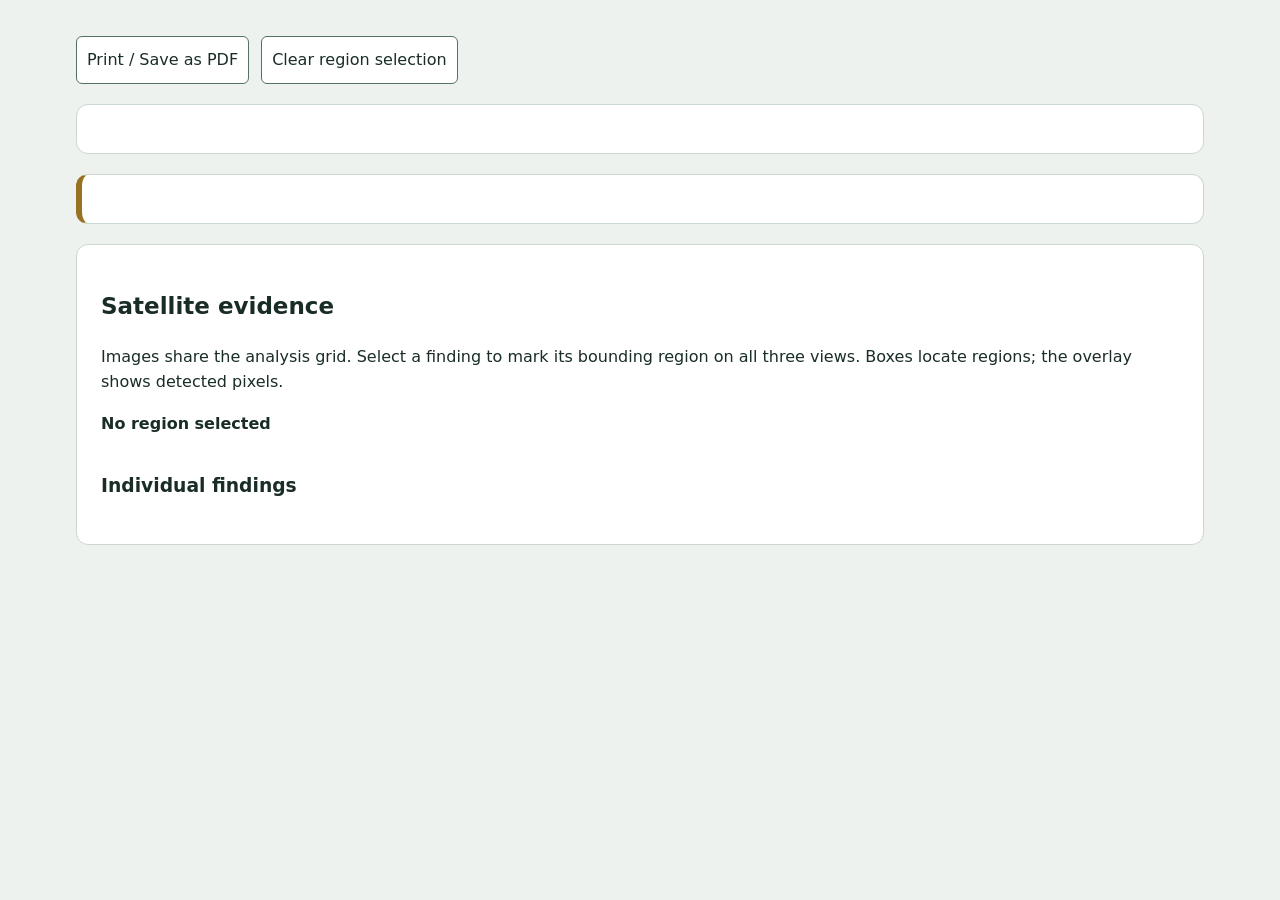
==== app/verification/evidence_report.html @ ceb7a7b0 "Add portable interactive evidence reports" ====
﻿<!doctype html>
<html lang="en"><head><meta charset="utf-8"><meta name="viewport" content="width=device-width,initial-scale=1"><title>Evidence report · The Earth Has Receipts</title>
<style>
*{box-sizing:border-box}body{font:16px/1.6 system-ui,sans-serif;background:#eef2ef;color:#192d26;margin:0}main{max-width:1200px;margin:auto;padding:36px}h1{font-size:38px;line-height:1.15}h2{font-size:23px}section,header{background:white;border:1px solid #cbd7cf;border-radius:12px;padding:24px;margin-bottom:20px}small,.muted{color:#52655b}button{font:inherit;cursor:pointer;border:1px solid #537262;border-radius:6px;background:white;color:#192d26;padding:10px}button[aria-pressed=true]{background:#153e2c;color:white}.images{display:grid;grid-template-columns:repeat(3,minmax(0,1fr));gap:16px}figure{margin:0;min-width:0}.frame{position:relative}.frame img{display:block;width:100%;height:auto}.highlight{position:absolute;border:3px solid #00ffff;box-shadow:0 0 0 2px #10271f;pointer-events:none}figcaption{overflow-wrap:anywhere;font-size:13px}.findings{display:flex;flex-wrap:wrap;gap:8px}.verdict{border-left:6px solid #987222}.supported{border-color:#27845c}.contradicted{border-color:#c34b35}table{border-collapse:collapse;width:100%;font-size:14px}td,th{text-align:left;vertical-align:top;padding:8px;border-bottom:1px solid #dce3dd;overflow-wrap:anywhere}td:first-child{width:38%}pre{white-space:pre-wrap;overflow-wrap:anywhere}.actions{display:flex;gap:12px;margin-bottom:20px}#selection{font-weight:600}a{color:#175c43}@media(max-width:800px){main{padding:16px}.images{grid-template-columns:1fr}h1{font-size:28px}}@media print{body{background:white}main{padding:0}.actions{display:none}section,header{break-inside:avoid;padding:14px}.images{grid-template-columns:repeat(3,minmax(0,1fr))}button{color:black!important;background:white!important}h1{font-size:28px}}
</style></head><body><main><div class="actions"><button id="print">Print / Save as PDF</button><button id="reset">Clear region selection</button></div><header id="header"></header><section id="answer" class="verdict"></section><section><h2>Satellite evidence</h2><p>Images share the analysis grid. Select a finding to mark its bounding region on all three views. Boxes locate regions; the overlay shows detected pixels.</p><p id="selection" role="status" aria-live="polite">No region selected</p><div id="images" class="images"></div><p id="legend"></p><h3>Individual findings</h3><div id="findings" class="findings"></div><div id="detail"></div></section><div id="sections"></div></main>
<script id="report-data" type="application/json">__REPORT_DATA__</script>
<script>
'use strict';
const d=JSON.parse(document.getElementById('report-data').textContent);
const $=id=>document.getElementById(id);
function node(tag,text,parent){const n=document.createElement(tag);if(text!==undefined)n.textContent=text;if(parent)parent.append(n);return n;}
function section(title){const s=node('section',undefined,$('sections'));node('h2',title,s);return s;}
function list(items,parent){if(!items?.length){node('p','None recorded.',parent);return;}const ul=node('ul',undefined,parent);items.forEach(x=>node('li',typeof x==='string'?x:JSON.stringify(x),ul));}
function table(obj,parent,prefix=''){const t=node('table',undefined,parent);const body=node('tbody',undefined,t);function rows(o,p){Object.entries(o||{}).forEach(([k,v])=>{if(v&&typeof v==='object'&&!Array.isArray(v)){rows(v,p+k+'.');return;}const tr=node('tr',undefined,body);node('th',p+k,tr).scope='row';node('td',typeof v==='object'?JSON.stringify(v):String(v??'Not recorded'),tr);});}rows(obj,prefix);}
node('small','THE EARTH HAS RECEIPTS · EVIDENCE REPORT',$('header'));node('h1',d.claim,$('header'));
node('p',`${d.investigation_id} · Status: ${d.status} · Report state: ${d.updated_at||'not recorded'}`,$('header'));
if(d.location)node('p',`${d.location.name||'Investigation area'} · ${d.location.latitude}, ${d.location.longitude} · ${d.location.width_km} km width`,$('header'));
if(d.from_cache)node('p','Replayed from cache. Acquisition timestamps below describe the evidence dates.',$('header'));
const v=d.verdict||{};node('h2',`Verdict: ${v.status||'Pending'} · ${v.confidence||'Unassessed'} confidence`,$('answer'));$('answer').classList.add(v.status||'pending');node('p',v.summary||'No final answer is available for this investigation.',$('answer'));if(d.status!=='completed')node('p','This report is incomplete; the investigation has not completed.',$('answer'));
const boxes=[];
(d.images||[]).forEach(im=>{const f=node('figure',undefined,$('images'));node('h3',im.role,f);const frame=node('div',undefined,f);frame.className='frame';if(im.data){const image=node('img',undefined,frame);image.src=im.data;image.alt=im.role+' satellite evidence';const box=node('div',undefined,frame);box.className='highlight';box.hidden=true;boxes.push(box);}else node('p','Image unavailable.',frame);node('figcaption',[im.scene_id,im.acquired_at||im.date].filter(Boolean).join(' · ')||'Derived from the selected scene pair',f);});
const m=d.measurements||{},grid=d.methodology?.grid||{};
$('legend').textContent=Object.entries(m.overlay_legend||{}).map(([k,v])=>k+': '+v).join(' · ');
const buttons=[];function select(r,button){buttons.forEach(b=>b.setAttribute('aria-pressed',String(b===button)));const bounds=r?.bbox_px;const valid=bounds?.length===4&&bounds.every(Number.isFinite)&&grid.width>0&&grid.height>0;boxes.forEach(b=>{b.hidden=!valid;if(valid){const[x,y,w,h]=bounds;b.style.left=100*x/grid.width+'%';b.style.top=100*y/grid.height+'%';b.style.width=100*w/grid.width+'%';b.style.height=100*h/grid.height+'%';}});$('selection').textContent=r?`Finding ${r.id}: ${r.area_ha} ha. ${valid?'Cyan boxes show its bounds.':'Region geometry unavailable.'}`:'No region selected';$('detail').replaceChildren();if(r)table(r,$('detail'));}
(m.regions||[]).forEach(r=>{const b=node('button',`Region ${r.id} · ${r.area_ha} ha`,$('findings'));b.type='button';b.setAttribute('aria-pressed','false');b.onclick=()=>select(r,b);buttons.push(b);});if(!buttons.length)node('p','No qualifying change regions reported. This does not prove that no change occurred.',$('findings'));
$('reset').onclick=()=>select(null,null);$('print').onclick=()=>window.print();
for(const[key,title]of [['observed','Observed'],['inferred','Inferred'],['not_established','Not established'],['rationale','Verdict rationale']])list(v[key],section(title));
if(d.headline) table(d.headline,section('Key result'));
table(Object.fromEntries(Object.entries(m).filter(([k])=>k!=='regions')),section('Metrics'));
table(d.methodology,section('Methodology'));
const sources=section('Sources and acquisition timestamps');if(!d.sources?.length)node('p','No source records available.',sources);
(d.sources||[]).forEach(s=>{table(s,sources);if(/^https?:\/\//i.test(s.url||'')){const a=node('a','Open source record',sources);a.href=s.url;a.rel='noopener noreferrer';a.target='_blank';}});
list([...new Set([...(d.limitations||[]),...(v.limitations||[])])],section('Limitations'));
</script></body></html>
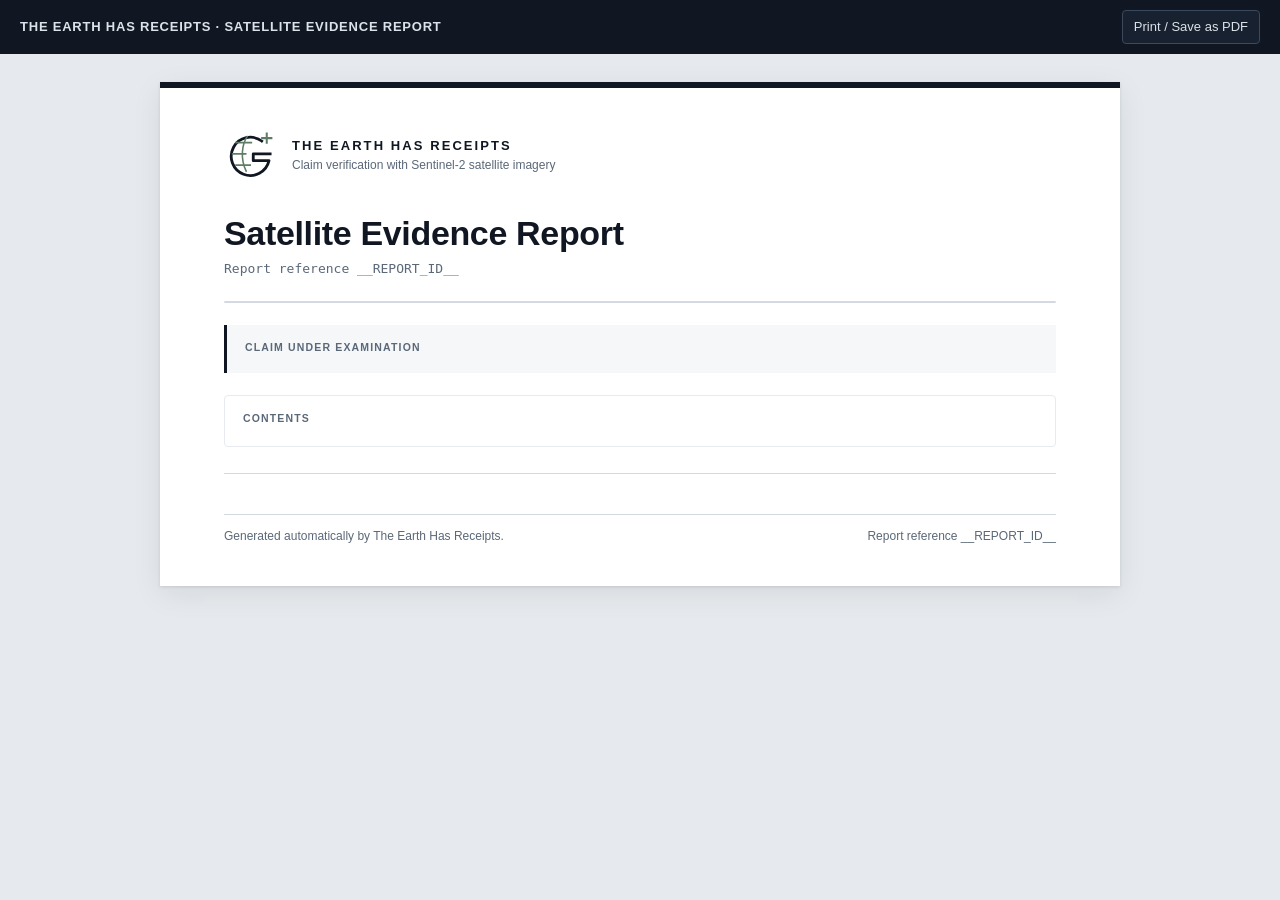
==== commit ddfeddc1: "Tabbed investigation workspace, selectable AI models, official evidence report UI (app/static) - Sti" ====
--- a/app/verification/evidence_report.html
+++ b/app/verification/evidence_report.html
@@ -1,34 +1,327 @@
-﻿<!doctype html>
-<html lang="en"><head><meta charset="utf-8"><meta name="viewport" content="width=device-width,initial-scale=1"><title>Evidence report · The Earth Has Receipts</title>
+<!doctype html>
+<html lang="en"><head><meta charset="utf-8"><meta name="viewport" content="width=device-width,initial-scale=1">
+<title>Satellite Evidence Report · __REPORT_ID__ · The Earth Has Receipts</title>
 <style>
-*{box-sizing:border-box}body{font:16px/1.6 system-ui,sans-serif;background:#eef2ef;color:#192d26;margin:0}main{max-width:1200px;margin:auto;padding:36px}h1{font-size:38px;line-height:1.15}h2{font-size:23px}section,header{background:white;border:1px solid #cbd7cf;border-radius:12px;padding:24px;margin-bottom:20px}small,.muted{color:#52655b}button{font:inherit;cursor:pointer;border:1px solid #537262;border-radius:6px;background:white;color:#192d26;padding:10px}button[aria-pressed=true]{background:#153e2c;color:white}.images{display:grid;grid-template-columns:repeat(3,minmax(0,1fr));gap:16px}figure{margin:0;min-width:0}.frame{position:relative}.frame img{display:block;width:100%;height:auto}.highlight{position:absolute;border:3px solid #00ffff;box-shadow:0 0 0 2px #10271f;pointer-events:none}figcaption{overflow-wrap:anywhere;font-size:13px}.findings{display:flex;flex-wrap:wrap;gap:8px}.verdict{border-left:6px solid #987222}.supported{border-color:#27845c}.contradicted{border-color:#c34b35}table{border-collapse:collapse;width:100%;font-size:14px}td,th{text-align:left;vertical-align:top;padding:8px;border-bottom:1px solid #dce3dd;overflow-wrap:anywhere}td:first-child{width:38%}pre{white-space:pre-wrap;overflow-wrap:anywhere}.actions{display:flex;gap:12px;margin-bottom:20px}#selection{font-weight:600}a{color:#175c43}@media(max-width:800px){main{padding:16px}.images{grid-template-columns:1fr}h1{font-size:28px}}@media print{body{background:white}main{padding:0}.actions{display:none}section,header{break-inside:avoid;padding:14px}.images{grid-template-columns:repeat(3,minmax(0,1fr))}button{color:black!important;background:white!important}h1{font-size:28px}}
-</style></head><body><main><div class="actions"><button id="print">Print / Save as PDF</button><button id="reset">Clear region selection</button></div><header id="header"></header><section id="answer" class="verdict"></section><section><h2>Satellite evidence</h2><p>Images share the analysis grid. Select a finding to mark its bounding region on all three views. Boxes locate regions; the overlay shows detected pixels.</p><p id="selection" role="status" aria-live="polite">No region selected</p><div id="images" class="images"></div><p id="legend"></p><h3>Individual findings</h3><div id="findings" class="findings"></div><div id="detail"></div></section><div id="sections"></div></main>
+:root{--ink:#101722;--ink2:#2a3646;--muted:#5b6878;--line:#d3d9e0;--line2:#e7ebef;--paper:#fff;--desk:#e6eaee;--tint:#f5f7f9;
+--sage:#4a6651;--sage-bg:#eef3ef;--sage-line:#a6bba8;--red:#8f443d;--red-bg:#f8eeec;--red-line:#d39791;
+--blue:#44587a;--blue-bg:#eef1f6;--blue-line:#9eafc7;--amber:#7a6330;--amber-bg:#f7f2e6;--amber-line:#c8b083;
+--sans:-apple-system,BlinkMacSystemFont,"Segoe UI",Roboto,"Helvetica Neue",Arial,sans-serif;--mono:ui-monospace,SFMono-Regular,Menlo,Consolas,monospace}
+*{box-sizing:border-box}
+html{background:var(--desk)}
+body{margin:0;font:15px/1.55 var(--sans);color:var(--ink2)}
+.toolbar{position:sticky;top:0;z-index:5;display:flex;justify-content:space-between;align-items:center;gap:12px;padding:10px 20px;background:var(--ink);color:#dce2e9;font-size:13px}
+.toolbar b{letter-spacing:.06em;font-weight:600}
+button{font:inherit;font-size:13px;cursor:pointer;border:1px solid var(--line);border-radius:4px;background:#fff;color:var(--ink);padding:6px 11px}
+.toolbar button{background:#172130;color:#dce2e9;border-color:#3a495b}
+button:hover{border-color:var(--ink)}
+button[aria-pressed=true]{background:var(--ink);color:#fff;border-color:var(--ink)}
+.page{max-width:960px;margin:28px auto 48px;background:var(--paper);padding:0 64px 40px;box-shadow:0 1px 3px rgba(16,23,34,.12),0 8px 28px rgba(16,23,34,.08);border-top:6px solid var(--ink)}
+a{color:var(--blue)}
+code,.mono{font-family:var(--mono);font-size:.86em}
+h1,h2,h3,h4{color:var(--ink);line-height:1.25;font-weight:650}
+.cover{padding:40px 0 26px;border-bottom:1px solid var(--line)}
+.brand{display:flex;align-items:center;gap:14px}
+.brand svg{width:54px;height:54px;flex:none}
+.brand-name{font-size:13px;font-weight:650;letter-spacing:.16em;text-transform:uppercase;color:var(--ink)}
+.brand-sub{font-size:12px;color:var(--muted)}
+.cover h1{font-size:34px;margin:30px 0 4px;letter-spacing:-.01em}
+.doc-ref{font-family:var(--mono);font-size:13px;color:var(--muted);margin:0 0 22px}
+.meta{display:grid;grid-template-columns:repeat(5,minmax(0,1fr));gap:1px;background:var(--line);border:1px solid var(--line);border-radius:4px;margin:0;overflow:hidden}
+.meta div{padding:9px 12px;min-width:0;background:#fff}
+.meta dt{font-size:10.5px;letter-spacing:.09em;text-transform:uppercase;color:var(--muted);margin:0}
+.meta dd{margin:2px 0 0;font-size:13px;color:var(--ink);overflow-wrap:anywhere}
+.claim-box{margin:22px 0 0;padding:14px 18px;background:var(--tint);border-left:3px solid var(--ink)}
+.claim-box .eyebrow{margin-bottom:4px}
+.claim-text{font-size:18px;line-height:1.45;color:var(--ink);margin:0;overflow-wrap:anywhere}
+.eyebrow{font-size:10.5px;letter-spacing:.11em;text-transform:uppercase;color:var(--muted);font-weight:600}
+.toc{margin:22px 0 0;padding:14px 18px;border:1px solid var(--line2);border-radius:4px}
+.toc ol{margin:6px 0 0;padding:0;list-style:none;columns:2;column-gap:32px;font-size:13.5px}
+.toc li{padding:2px 0;break-inside:avoid}
+.toc a{color:var(--ink2);text-decoration:none}.toc a:hover{text-decoration:underline}
+.toc .n{display:inline-block;min-width:1.9em;color:var(--muted);font-variant-numeric:tabular-nums}
+.doc-section{padding-top:30px}
+.doc-section h2{font-size:21px;margin:0 0 14px;padding-bottom:8px;border-bottom:2px solid var(--ink)}
+.doc-section h2 .num{color:var(--muted);font-weight:600;margin-right:6px}
+.doc-section h3{font-size:15px;margin:22px 0 8px;letter-spacing:.01em}
+p{margin:0 0 10px}
+.muted{color:var(--muted)}
+.lead{font-size:14px;color:var(--muted)}
+.verdict{display:grid;grid-template-columns:minmax(0,1fr) auto;gap:24px;padding:18px 22px;border:1px solid;border-left-width:7px;border-radius:4px;margin-bottom:16px}
+.v-supported{background:var(--sage-bg);border-color:var(--sage-line);border-left-color:var(--sage)}
+.v-contradicted{background:var(--red-bg);border-color:var(--red-line);border-left-color:var(--red)}
+.v-inconclusive{background:var(--blue-bg);border-color:var(--blue-line);border-left-color:var(--blue)}
+.v-none{background:var(--tint);border-color:var(--line);border-left-color:var(--muted)}
+.verdict-status{display:flex;align-items:baseline;flex-wrap:wrap;gap:12px;margin:4px 0 8px}
+.status-word{font-size:26px;font-weight:750;letter-spacing:.05em}
+.v-supported .status-word{color:var(--sage)}.v-contradicted .status-word{color:var(--red)}.v-inconclusive .status-word{color:var(--blue)}.v-none .status-word{color:var(--ink2)}
+.conf{font-size:12px;font-weight:650;letter-spacing:.08em;text-transform:uppercase;border:1px solid currentColor;border-radius:999px;padding:2px 10px;color:var(--ink2)}
+.verdict-summary{font-size:15.5px;color:var(--ink);margin:0}
+.headline{min-width:170px;max-width:230px;border-left:1px solid rgba(16,23,34,.15);padding-left:20px;align-self:center}
+.hl-value{font-size:34px;font-weight:700;color:var(--ink);line-height:1.1;margin-top:4px;font-variant-numeric:tabular-nums}
+.hl-unit{font-size:16px;font-weight:600;color:var(--muted)}
+.hl-label{font-size:12.5px;color:var(--muted);margin-top:4px}
+.callout{padding:10px 14px;border:1px solid var(--line);border-radius:4px;background:var(--tint);margin:10px 0;font-size:14px}
+.callout.warn{background:var(--amber-bg);border-color:var(--amber-line)}
+.callout.err{background:var(--red-bg);border-color:var(--red-line)}
+.verdict .callout{margin:12px 0 0;background:rgba(255,255,255,.6)}
+.disclaimer{margin:18px 0 0;padding:14px 18px;border:1px solid var(--line);border-radius:4px;font-size:13.5px}
+.disclaimer h3{margin:0 0 6px;font-size:14px}
+.disclaimer ul{margin:0;padding-left:18px}.disclaimer li{margin:3px 0}
+table{border-collapse:collapse;width:100%;font-size:13.5px;margin:4px 0 10px}
+th,td{text-align:left;vertical-align:top;padding:7px 10px;border-bottom:1px solid var(--line2);overflow-wrap:break-word}
+table.kv{table-layout:fixed}table.kv td{overflow-wrap:anywhere}
+table.grid thead th{white-space:nowrap}
+table.kv th{width:34%;font-weight:600;color:var(--ink);background:var(--tint)}
+table.kv tr:first-child>*{border-top:1px solid var(--line2)}
+th code.key{display:block;font-weight:400;color:var(--muted);font-size:11px;margin-top:1px;overflow-wrap:anywhere}
+table.grid thead th{font-size:11px;letter-spacing:.08em;text-transform:uppercase;color:var(--muted);border-bottom:1.5px solid var(--ink);font-weight:650}
+table.grid td.num,table.grid th.num{text-align:right;font-variant-numeric:tabular-nums;white-space:nowrap}
+blockquote{margin:8px 0;padding:8px 14px;border-left:3px solid var(--sage-line);background:var(--tint);color:var(--ink)}
+.findings-group{border:1px solid var(--line2);border-radius:4px;padding:12px 16px 4px;margin:0 0 12px}
+.findings-group h3{margin:0 0 2px}
+.findings-group .lead{margin:0 0 6px;font-size:12.5px}
+ul{padding-left:20px;margin:4px 0 10px}li{margin:3px 0}
+.figs{display:grid;grid-template-columns:repeat(3,minmax(0,1fr));gap:16px;margin:12px 0}
+figure{margin:0;min-width:0;break-inside:avoid}
+.frame{position:relative;border:1px solid var(--line);background:var(--tint);aspect-ratio:1/1;overflow:hidden}
+.frame img{display:block;width:100%;height:100%;object-fit:fill}
+.frame .na{display:flex;align-items:center;justify-content:center;height:100%;padding:12px;text-align:center;color:var(--muted);font-size:13px}
+.highlight{position:absolute;border:2px solid #00e5ff;box-shadow:0 0 0 1.5px #101722,inset 0 0 0 1px #101722;pointer-events:none}
+figcaption{font-size:12px;line-height:1.45;margin-top:6px;overflow-wrap:anywhere;color:var(--ink2)}
+figcaption b{color:var(--ink)}
+.interactive{border:1px dashed var(--line);border-radius:4px;padding:12px 14px;margin:12px 0;background:#fbfcfd}
+.findings{display:flex;flex-wrap:wrap;gap:8px;margin-top:8px}
+#selection{font-weight:600;font-size:13.5px;margin:0;color:var(--ink)}
+.legend{font-size:13px}
+pre.rules{white-space:pre-wrap;overflow-wrap:anywhere;font:12px/1.55 var(--mono);background:var(--tint);border:1px solid var(--line2);padding:12px 14px;border-radius:4px;color:var(--ink2)}
+a.url{font-family:var(--mono);font-size:11.5px;word-break:break-all}
+.pill{display:inline-block;font-size:11px;letter-spacing:.06em;text-transform:uppercase;border:1px solid var(--line);border-radius:3px;padding:0 6px;color:var(--muted);white-space:nowrap}
+.doc-footer{margin-top:40px;padding-top:12px;border-top:1px solid var(--line);font-size:12px;color:var(--muted);display:flex;justify-content:space-between;gap:16px;flex-wrap:wrap}
+@media screen and (max-width:820px){.page{padding:0 20px 28px;margin:0}.meta{grid-template-columns:repeat(2,minmax(0,1fr))}.meta div:last-child{grid-column:span 2}.figs{grid-template-columns:1fr}.verdict{grid-template-columns:1fr}.headline{border-left:0;padding-left:0}.toc ol{columns:1}.cover h1{font-size:27px}}
+@page{margin:20mm 16mm 20mm;
+@top-left{content:"The Earth Has Receipts \00B7  Satellite Evidence Report";font:8pt -apple-system,"Segoe UI",Roboto,Arial,sans-serif;color:#5b6878}
+@top-right{content:"Ref. __REPORT_ID__";font:8pt -apple-system,"Segoe UI",Roboto,Arial,sans-serif;color:#5b6878}
+@bottom-left{content:"Generated automatically by The Earth Has Receipts \00B7  __REPORT_ID__";font:8pt -apple-system,"Segoe UI",Roboto,Arial,sans-serif;color:#5b6878}
+@bottom-right{content:"Page " counter(page) " of " counter(pages);font:8pt -apple-system,"Segoe UI",Roboto,Arial,sans-serif;color:#5b6878}}
+@page:first{@top-left{content:none}@top-right{content:none}}
+@media print{
+html,body{background:#fff}body{font-size:9.6pt;line-height:1.45}
+*{-webkit-print-color-adjust:exact;print-color-adjust:exact}
+.no-print,.toolbar{display:none!important}
+.page{max-width:none;margin:0;padding:0;box-shadow:none;border-top:4pt solid var(--ink)}
+.cover{padding-top:18pt}.cover h1{font-size:24pt;margin-top:20pt}
+.doc-section{padding-top:16pt}.doc-section h2{font-size:14pt}.doc-section h3{font-size:11pt}
+.page-break{break-before:page}
+h2,h3,.eyebrow{break-after:avoid}
+figure,.verdict,.callout,.disclaimer,.findings-group,blockquote,tr,.toc{break-inside:avoid}
+table{font-size:8.6pt}th,td{padding:3.5pt 6pt}th code.key{font-size:7pt}
+.figs{gap:9pt}figcaption{font-size:7.8pt}
+.status-word{font-size:19pt}.hl-value{font-size:23pt}.claim-text{font-size:12.5pt}
+a{color:inherit;text-decoration:none}a.url{font-size:7.5pt}
+pre.rules{font-size:7.8pt}
+.doc-footer{font-size:8pt}}
+</style></head><body>
+<div class="toolbar no-print"><b>THE EARTH HAS RECEIPTS · SATELLITE EVIDENCE REPORT</b><span><button id="print" type="button">Print / Save as PDF</button></span></div>
+<main class="page">
+<header class="cover">
+<div class="brand">
+<svg viewBox="0 0 48 48" fill="none" aria-hidden="true" focusable="false"><path d="M33.5 11.5A17 17 0 1 0 40 29H26v-6h15" stroke="#101722" stroke-width="2.5" stroke-linecap="square" stroke-linejoin="round"/><path d="M21 7c-5 7-7 20-1 32M7 23h13M10 13h15M10 33h14" stroke="#5f7d66" stroke-width="1.4"/><path d="M38 4v10M33 9h10" stroke="#5f7d66" stroke-width="1.8"/></svg>
+<div><div class="brand-name">The Earth Has Receipts</div><div class="brand-sub">Claim verification with Sentinel-2 satellite imagery</div></div>
+</div>
+<h1>Satellite Evidence Report</h1>
+<p class="doc-ref">Report reference __REPORT_ID__</p>
+<dl class="meta" id="meta"></dl>
+<div class="claim-box"><div class="eyebrow">Claim under examination</div><p class="claim-text" id="claim"></p></div>
+<nav class="toc" aria-label="Contents"><div class="eyebrow">Contents</div><ol id="toc"></ol></nav>
+</header>
+<div id="body"></div>
+<footer class="doc-footer"><span>Generated automatically by The Earth Has Receipts.</span><span id="foot-ref">Report reference __REPORT_ID__</span></footer>
+</main>
 <script id="report-data" type="application/json">__REPORT_DATA__</script>
 <script>
 'use strict';
-const d=JSON.parse(document.getElementById('report-data').textContent);
+const d=JSON.parse(document.getElementById('report-data').textContent)||{};
 const $=id=>document.getElementById(id);
-function node(tag,text,parent){const n=document.createElement(tag);if(text!==undefined)n.textContent=text;if(parent)parent.append(n);return n;}
-function section(title){const s=node('section',undefined,$('sections'));node('h2',title,s);return s;}
-function list(items,parent){if(!items?.length){node('p','None recorded.',parent);return;}const ul=node('ul',undefined,parent);items.forEach(x=>node('li',typeof x==='string'?x:JSON.stringify(x),ul));}
-function table(obj,parent,prefix=''){const t=node('table',undefined,parent);const body=node('tbody',undefined,t);function rows(o,p){Object.entries(o||{}).forEach(([k,v])=>{if(v&&typeof v==='object'&&!Array.isArray(v)){rows(v,p+k+'.');return;}const tr=node('tr',undefined,body);node('th',p+k,tr).scope='row';node('td',typeof v==='object'?JSON.stringify(v):String(v??'Not recorded'),tr);});}rows(obj,prefix);}
-node('small','THE EARTH HAS RECEIPTS · EVIDENCE REPORT',$('header'));node('h1',d.claim,$('header'));
-node('p',`${d.investigation_id} · Status: ${d.status} · Report state: ${d.updated_at||'not recorded'}`,$('header'));
-if(d.location)node('p',`${d.location.name||'Investigation area'} · ${d.location.latitude}, ${d.location.longitude} · ${d.location.width_km} km width`,$('header'));
-if(d.from_cache)node('p','Replayed from cache. Acquisition timestamps below describe the evidence dates.',$('header'));
-const v=d.verdict||{};node('h2',`Verdict: ${v.status||'Pending'} · ${v.confidence||'Unassessed'} confidence`,$('answer'));$('answer').classList.add(v.status||'pending');node('p',v.summary||'No final answer is available for this investigation.',$('answer'));if(d.status!=='completed')node('p','This report is incomplete; the investigation has not completed.',$('answer'));
-const boxes=[];
-(d.images||[]).forEach(im=>{const f=node('figure',undefined,$('images'));node('h3',im.role,f);const frame=node('div',undefined,f);frame.className='frame';if(im.data){const image=node('img',undefined,frame);image.src=im.data;image.alt=im.role+' satellite evidence';const box=node('div',undefined,frame);box.className='highlight';box.hidden=true;boxes.push(box);}else node('p','Image unavailable.',frame);node('figcaption',[im.scene_id,im.acquired_at||im.date].filter(Boolean).join(' · ')||'Derived from the selected scene pair',f);});
-const m=d.measurements||{},grid=d.methodology?.grid||{};
-$('legend').textContent=Object.entries(m.overlay_legend||{}).map(([k,v])=>k+': '+v).join(' · ');
-const buttons=[];function select(r,button){buttons.forEach(b=>b.setAttribute('aria-pressed',String(b===button)));const bounds=r?.bbox_px;const valid=bounds?.length===4&&bounds.every(Number.isFinite)&&grid.width>0&&grid.height>0;boxes.forEach(b=>{b.hidden=!valid;if(valid){const[x,y,w,h]=bounds;b.style.left=100*x/grid.width+'%';b.style.top=100*y/grid.height+'%';b.style.width=100*w/grid.width+'%';b.style.height=100*h/grid.height+'%';}});$('selection').textContent=r?`Finding ${r.id}: ${r.area_ha} ha. ${valid?'Cyan boxes show its bounds.':'Region geometry unavailable.'}`:'No region selected';$('detail').replaceChildren();if(r)table(r,$('detail'));}
-(m.regions||[]).forEach(r=>{const b=node('button',`Region ${r.id} · ${r.area_ha} ha`,$('findings'));b.type='button';b.setAttribute('aria-pressed','false');b.onclick=()=>select(r,b);buttons.push(b);});if(!buttons.length)node('p','No qualifying change regions reported. This does not prove that no change occurred.',$('findings'));
-$('reset').onclick=()=>select(null,null);$('print').onclick=()=>window.print();
-for(const[key,title]of [['observed','Observed'],['inferred','Inferred'],['not_established','Not established'],['rationale','Verdict rationale']])list(v[key],section(title));
-if(d.headline) table(d.headline,section('Key result'));
-table(Object.fromEntries(Object.entries(m).filter(([k])=>k!=='regions')),section('Metrics'));
-table(d.methodology,section('Methodology'));
-const sources=section('Sources and acquisition timestamps');if(!d.sources?.length)node('p','No source records available.',sources);
-(d.sources||[]).forEach(s=>{table(s,sources);if(/^https?:\/\//i.test(s.url||'')){const a=node('a','Open source record',sources);a.href=s.url;a.rel='noopener noreferrer';a.target='_blank';}});
-list([...new Set([...(d.limitations||[]),...(v.limitations||[])])],section('Limitations'));
+const NR='Not recorded';
+const isObj=x=>!!x&&typeof x==='object'&&!Array.isArray(x);
+const obj=x=>isObj(x)?x:{};
+const arr=x=>Array.isArray(x)?x:[];
+const has=x=>x!==undefined&&x!==null&&x!=='';
+function el(tag,cls,text,parent){const n=document.createElement(tag);if(cls)n.className=cls;if(has(text))n.textContent=String(text);if(parent)parent.append(n);return n;}
+function fmtTime(s){const m=/^(\d{4}-\d{2}-\d{2})T(\d{2}:\d{2}(?::\d{2})?)(?:\.\d+)?(Z|[+-]\d{2}:?\d{2})?$/.exec(s);if(!m)return s;const tz=m[3];return m[1]+' '+m[2]+(tz?(tz==='Z'||tz==='+00:00'?' UTC':' UTC'+tz):'');}
+function show(v){if(!has(v))return NR;if(typeof v==='boolean')return v?'Yes':'No';if(Array.isArray(v))return v.length?v.map(x=>isObj(x)||Array.isArray(x)?JSON.stringify(x):show(x)).join(', '):'None';if(isObj(v))return JSON.stringify(v);return fmtTime(String(v));}
+const ABBR={aoi:'AOI',ndvi:'NDVI',ndbi:'NDBI',bsi:'BSI',mndwi:'MNDWI',nbr:'NBR',dnbr:'dNBR',scl:'SCL',vlm:'VLM',epsg:'EPSG',id:'ID',stac:'STAC',utm:'UTM',mad:'MAD',nir:'NIR',px:'px',llm:'LLM'};
+const UNIT={ha:'(ha)',pct:'(%)',m:'(m)',km:'(km)',m2:'(m²)',s:'(s)'};
+function human(k){const p=String(k).split('_').filter(Boolean);return p.map((w,i)=>{const l=w.toLowerCase();if(i&&i===p.length-1&&UNIT[l])return UNIT[l];if(ABBR[l])return ABBR[l];return i?w:w.charAt(0).toUpperCase()+w.slice(1);}).join(' ');}
+const safe=u=>typeof u==='string'&&/^https?:\/\//i.test(u);
+function urlNode(u){if(!safe(u))return document.createTextNode(has(u)?String(u):NR);const a=el('a','url',u);a.href=u;a.rel='noopener noreferrer';a.target='_blank';return a;}
+function cell(td,c){if(c instanceof Node)td.append(c);else td.textContent=show(c);}
+function kv(rows,parent){const t=el('table','kv',null,parent),b=el('tbody',null,null,t);rows.forEach(([label,value,key])=>{const tr=el('tr',null,null,b),th=el('th',null,label,tr);th.scope='row';if(key)el('code','key',key,th);cell(el('td',null,null,tr),value);});return t;}
+function flat(o,skip=[],prefix=''){const rows=[];Object.entries(obj(o)).forEach(([k,v])=>{if(skip.includes(k))return;const key=prefix+k;if(isObj(v)&&Object.keys(v).length){rows.push(...flat(v,[],key+'.'));return;}const parent=prefix?human(prefix.slice(0,-1).split('.').pop())+' · ':'';rows.push([parent+human(k),v,key]);});return rows;}
+function grid(headers,rows,parent,numeric=[]){const t=el('table','grid',null,parent),hr=el('tr',null,null,el('thead',null,null,t));headers.forEach((h,i)=>{const th=el('th',numeric.includes(i)?'num':null,h,hr);th.scope='col';});const b=el('tbody',null,null,t);rows.forEach(r=>{const tr=el('tr',null,null,b);r.forEach((c,i)=>cell(el('td',numeric.includes(i)?'num':null,null,tr),c));});return t;}
+function bullets(items,parent,empty){const xs=arr(items).filter(has);if(!xs.length){el('p','muted',empty||'None recorded.',parent);return;}const ul=el('ul',null,null,parent);xs.forEach(x=>el('li',null,typeof x==='string'?x:JSON.stringify(x),ul));}
+const toc=[];let num=0,apx=0;
+function section(id,title,kind){const s=el('section','doc-section',null,$('body'));s.id=id;const label=kind==='plain'?'':kind==='appendix'?'Appendix '+String.fromCharCode(65+apx++):(++num)+'.';const h=el('h2',null,null,s);if(label)el('span','num',label,h);h.append(title);toc.push([id,label,title]);return s;}
+const h3=(t,p)=>el('h3',null,t,p);
+const pct=x=>typeof x==='number'?Math.round(x*1000)/10+'%':x;
+
+const v=obj(d.verdict),loc=obj(d.location),m=obj(d.measurements),meth=obj(d.methodology),gridInfo=obj(meth.grid),info=obj(d.indicator_info),ts=obj(d.temporal_scope),ci=obj(d.claim_interpretation),err=isObj(d.error)?d.error:null;
+const va=isObj(d.visual_analysis)?d.visual_analysis:null,lr=isObj(d.location_resolution)?d.location_resolution:null,corr=isObj(d.corroboration)?d.corroboration:null,model=isObj(d.model)?d.model:null;
+const images=arr(d.images).filter(isObj),extras=arr(d.extra_images).filter(isObj),sources=arr(d.sources).filter(isObj),steps=arr(d.steps).filter(isObj),regions=arr(m.regions).filter(isObj);
+const imgOf=role=>obj(images.find(i=>i.role===role));
+const statusText=has(d.status)?human(d.status):NR;
+
+/* Cover */
+[['Reference',d.investigation_id],['Investigation status',statusText],['Created',d.created_at],['Last updated',d.updated_at],['Report generated',d.report_generated_at]].forEach(([k,x])=>{const w=el('div',null,null,$('meta'));el('dt',null,k,w);el('dd',null,show(x),w);});
+$('claim').textContent=has(d.claim)?d.claim:NR;
+
+/* Executive summary */
+const exec=section('summary','Executive summary','plain');
+const VCLS={supported:'v-supported',contradicted:'v-contradicted',inconclusive:'v-inconclusive'};
+const panel=el('div','verdict '+(VCLS[v.status]||'v-none'),null,exec);
+const vm=el('div',null,null,panel);
+el('div','eyebrow','Verdict on the claim as interpreted',vm);
+const vs=el('div','verdict-status',null,vm);
+el('span','status-word',has(v.status)?String(v.status).toUpperCase():'No verdict issued',vs);
+if(has(v.confidence))el('span','conf',v.confidence+' confidence',vs);
+el('p','verdict-summary',has(v.summary)?v.summary:'No verdict is recorded for this investigation.',vm);
+if(err){const c=el('div','callout err',null,vm);el('b',null,'Investigation stopped'+(has(err.code)?' ('+err.code+')':'')+': ',c);c.append(has(err.message)?String(err.message):NR);}
+const hl=isObj(d.headline)?d.headline:null;
+if(hl){const r=el('div','headline',null,panel);el('div','eyebrow','Headline measurement',r);const n=el('div','hl-value',show(hl.value),r);if(has(hl.unit))el('span','hl-unit',' '+hl.unit,n);el('div','hl-label',has(hl.label)?hl.label:NR,r);}
+if(d.status!=='completed')el('div','callout warn','This investigation did not complete (status: '+statusText+'). The report records only what was produced before it stopped.',exec);
+if(d.from_cache)el('div','callout','Results were replayed from cache of an earlier run on the same inputs. Acquisition timestamps describe the evidence dates, not the run date.',exec);
+h3('Key facts',exec);
+const before=imgOf('Before'),after=imgOf('After');
+const providers=[...new Set(sources.filter(s=>s.type==='satellite').map(s=>[s.provider,s.collection].filter(has).join(' · ')).filter(has))];
+const coords=has(loc.latitude)&&has(loc.longitude)?loc.latitude+', '+loc.longitude+' (latitude, longitude)':null;
+const aoi=[has(loc.width_km)?loc.width_km+' km wide':null,has(m.aoi_area_ha)?m.aoi_area_ha+' ha':null].filter(Boolean).join(' · ');
+const modelText=model?[model.label||model.model||model.id,[model.provider,model.location].filter(has).join(', ')].filter(has).join(' — ')+(has(model.model)&&model.label&&model.label!==model.model?' ('+model.model+')':''):null;
+const indText=has(info.name)?info.name+(has(d.indicator)?' ('+d.indicator+')':''):has(d.indicator)?d.indicator:has(d.mode)?'Not recorded (investigation mode: '+d.mode+')':null;
+kv([['Claim',d.claim],
+ ['Indicator',indText],
+ ['Requested indicator',d.requested_indicator],
+ ['Location',loc.name],['Coordinates',coords],['Area of interest',aoi||null],
+ ['Comparison targets',has(ts.before_target)||has(ts.after_target)?show(ts.before_target)+' → '+show(ts.after_target):null],
+ ['Before acquisition',before.acquired_at||before.date?[show(before.acquired_at||before.date),before.scene_id].filter(has).join(' · '):null],
+ ['After acquisition',after.acquired_at||after.date?[show(after.acquired_at||after.date),after.scene_id].filter(has).join(' · '):null],
+ ['Model used',modelText],
+ ['Vision model (visual interpretation)',va&&va.model],
+ ['Imagery data source',providers.length?providers.join('; '):null]],exec);
+const disc=el('div','disclaimer',null,exec);h3('What this report does and does not establish',disc);
+bullets(['It records what Sentinel-2 satellite observations show for the stated area of interest and acquisition dates, measured by deterministic geospatial code.',
+'The verdict (supported, contradicted or inconclusive) applies only to the claim as interpreted in Section 1, within that area and period. “Inconclusive” means the available evidence could not settle the claim; it is not evidence that nothing happened.',
+'It does not establish cause, intent, ownership, legality, permits or compliance, and it is not a legal, regulatory or expert determination.',
+'Model-generated visual interpretation is advisory: it may adjust confidence but never establishes change.',
+'This document was generated automatically by software. It carries no signature, certification or endorsement by any authority.'],disc);
+
+/* 1. Claim and scope */
+const s1=section('claim-scope','Claim and scope');
+h3('Claim as submitted',s1);el('blockquote',null,has(d.claim)?d.claim:NR,s1);
+h3('Interpretation',s1);
+kv([['Indicator',indText,'indicator'],['Requested indicator',d.requested_indicator,'requested_indicator'],...flat(ci,['indicator'])],s1);
+h3('Comparison period',s1);
+kv(Object.keys(ts).length?flat(ts):[['Temporal scope',null]],s1);
+h3('Area of interest',s1);
+kv([['Name',loc.name,'name'],['Latitude',loc.latitude,'latitude'],['Longitude',loc.longitude,'longitude'],['Width (km)',loc.width_km,'width_km'],
+ ...['project','operator','country','region','bbox','boundary_status','verification_status','geocoder_label'].filter(k=>has(loc[k])&&!(Array.isArray(loc[k])&&!loc[k].length)).map(k=>[human(k),loc[k],k])],s1);
+
+/* 2. Findings */
+const s2=section('findings','Findings');
+[['observed','Observed','Measured directly from the satellite imagery.'],['inferred','Inferred','Interpretations consistent with the measurements; not directly observed.'],['not_established','Not established','Questions this evidence cannot answer.'],['rationale','Verdict rationale','Rules and evidence that determined the verdict and its confidence.']].forEach(([k,t,lead])=>{const g=el('div','findings-group',null,s2);h3(t,g);el('p','lead',lead,g);bullets(v[k],g);});
+
+/* 3. Satellite evidence */
+const s3=section('evidence','Satellite evidence');s3.classList.add('page-break');
+const gw=gridInfo.width,gh=gridInfo.height;
+el('p','lead',has(gw)&&has(gh)?`Figures 1–3 share the common analysis grid (${[has(gridInfo.epsg)?'EPSG:'+gridInfo.epsg:null,has(gridInfo.resolution_m)?gridInfo.resolution_m+' m pixels':null,gw+' × '+gh+' px'].filter(Boolean).join(', ')}). Boxes locate change regions; the overlay shows detected pixels.`:'Analysis grid not recorded.',s3);
+const boxes=[];let fig=0;
+function figure(im,parent,caption,boxed){const f=el('figure',null,null,parent);const fr=el('div','frame',null,f);
+ if(typeof im.data==='string'&&im.data.startsWith('data:image/png;base64,')){const i=el('img',null,null,fr);i.src=im.data;i.alt=(im.role||'Satellite')+' image';if(boxed){const b=el('div','highlight',null,fr);b.hidden=true;boxes.push(b);}}
+ else el('div','na','Image not available in this report.',fr);
+ const fc=el('figcaption',null,null,f);el('b',null,'Figure '+(++fig)+' — '+(im.role||'Image'),fc);fc.append(el('br'),caption);}
+const anyImagery=images.some(i=>i.data||i.scene_id);const figs=el('div','figs',null,anyImagery?s3:null);
+const sameGrid=im=>has(gw)&&im.width===gw&&im.height===gh;
+images.forEach(im=>{const scene=[im.scene_id?'Scene '+im.scene_id:null,im.acquired_at||im.date?'acquired '+show(im.acquired_at||im.date):null].filter(Boolean).join(', ');
+ figure(im,figs,scene||(im.role==='Change overlay'?'Derived from the selected scene pair on the analysis grid.':'Scene metadata not recorded.'),!has(im.width)||sameGrid(im));});
+if(!anyImagery)el('p','muted','No satellite imagery is recorded for this investigation.',s3);
+else if(!images.some(i=>i.data))el('p','muted','The satellite images could not be embedded in this report.',s3);
+const legend=Object.entries(obj(m.overlay_legend));
+if(legend.length){h3('Overlay legend',s3);const ul=el('ul','legend',null,s3);legend.forEach(([k,x])=>{const li=el('li',null,null,ul);el('b',null,human(k)+': ',li);li.append(String(x));});}
+const ia=el('div','interactive no-print',null,s3);
+const selP=el('p',null,'No region selected. Select a finding to mark its bounding region on the figures.',ia);selP.id='selection';selP.setAttribute('role','status');selP.setAttribute('aria-live','polite');
+const fb=el('div','findings',null,ia);const det=el('div',null,null,ia);
+const buttons=[];
+function select(r,button){buttons.forEach(b=>b.setAttribute('aria-pressed',String(b===button)));const bounds=r&&r.bbox_px;const valid=Array.isArray(bounds)&&bounds.length===4&&bounds.every(Number.isFinite)&&gw>0&&gh>0;
+ boxes.forEach(b=>{b.hidden=!valid;if(valid){const[x,y,w,h]=bounds;b.style.left=100*x/gw+'%';b.style.top=100*y/gh+'%';b.style.width=100*w/gw+'%';b.style.height=100*h/gh+'%';}});
+ $('selection').textContent=r?`Finding ${show(r.id)}: ${show(r.area_ha)} ha. ${valid?'Cyan boxes show its bounds.':'Region geometry unavailable.'}`:'No region selected. Select a finding to mark its bounding region on the figures.';
+ det.replaceChildren();if(r)kv(flat(r),det);}
+regions.forEach(r=>{const b=el('button',null,`Region ${show(r.id)} · ${show(r.area_ha)} ha`+(has(r.pattern)?' · '+human(r.pattern):''),fb);b.type='button';b.setAttribute('aria-pressed','false');b.onclick=()=>select(r,b);buttons.push(b);});
+if(buttons.length){const c=el('button',null,'Clear region selection',fb);c.type='button';c.id='reset';c.onclick=()=>select(null,null);}
+else el('p','muted','No qualifying change regions reported. This does not prove that no change occurred.',fb);
+if(extras.length){h3('Derived index maps',s3);el('p','lead','Index maps computed from the same scene pair. Region boxes are drawn only on maps that match the analysis grid.',s3);const ef=el('div','figs',null,s3);extras.forEach(im=>figure(im,ef,'Derived from the selected scene pair.',sameGrid(im)));}
+
+/* 4. Measurements */
+const s4=section('measurements','Measurements');
+if(hl)kv([[has(hl.label)?hl.label:'Headline',show(hl.value)+(has(hl.unit)?' '+hl.unit:'')]],s4);
+if(has(m.caveat))el('div','callout warn',m.caveat,s4);
+h3('Summary measurements',s4);
+const mrows=flat(m,['regions','thresholds','overlay_legend','excluded','caveat']);
+kv(mrows.length?mrows:[['Measurements',null]],s4);
+h3('Change regions',s4);
+const perRegion={};arr(corr&&corr.per_region).forEach(p=>{if(isObj(p))perRegion[p.id]=p.persisting_fraction;});
+if(regions.length)grid(['ID','Area (ha)','Pattern','Centroid (lon, lat)','Extent (m)','Persisting'],regions.map(r=>[r.id,r.area_ha,has(r.pattern)?human(r.pattern):null,r.centroid_lonlat,r.extent_m,r.id in perRegion?pct(perRegion[r.id]):null]),s4,[0,1,5]);
+else el('p','muted','No qualifying change regions reported. This does not prove that no change occurred.',s4);
+if(arr(m.excluded).length){h3('Excluded from measurement',s4);bullets(m.excluded,s4);}
+h3('Independent corroboration',s4);
+if(corr){kv(flat(corr,['per_region']).map(([l,x,k])=>[l,/fraction$/.test(k)?pct(x):x,k]),s4);}else el('p','muted','No corroborating observation is recorded.',s4);
+if(isObj(d.evidence_assessment)){h3('Evidence assessment',s4);kv(flat(d.evidence_assessment,['notes']),s4);bullets(d.evidence_assessment.notes,s4,'No assessment notes recorded.');}
+
+/* 5. Visual interpretation */
+const s5=section('visual','Visual interpretation');
+if(!va)el('p','muted','No visual interpretation is recorded for this investigation.',s5);
+else{const an=obj(va.analysis);
+ el('div','callout','Model-generated interpretation of the before/after images. Under the verification rules it may adjust confidence but never establishes change.',s5);
+ kv([['Vision model',va.model,'model'],['Status',va.status,'status'],['Consistent with measurements',an.changes_consistent_with_measurements,'changes_consistent_with_measurements'],['Attempts',va.attempts,'attempts'],['Duration (s)',va.duration_s,'duration_s'],['Cached',va.cached,'cached'],...(has(va.error)?[['Error',va.error,'error']]:[])],s5);
+ if(has(an.summary)){h3('Summary',s5);el('p',null,an.summary,s5);}
+ const obs=arr(an.observations).filter(isObj);if(obs.length){h3('Observations',s5);grid(['Feature','Observation','Possible explanation','Certainty'],obs.map(o=>[o.feature,o.observation,o.possible_explanation,o.certainty]),s5);}
+ [['alternative_explanations','Alternative explanations'],['limitations','Model-stated limitations'],['additional_evidence_needed','Additional evidence needed']].forEach(([k,t])=>{if(arr(an[k]).length){h3(t,s5);bullets(an[k],s5);}});}
+
+/* 6. Location research */
+const s6=section('location','Location research');
+if(!lr)el('p','muted','No automatic location research is recorded for this investigation.',s6);
+else{
+ kv([['Status',lr.status,'status'],['Verification status',lr.verification_status,'verification_status'],['Selection',lr.selection,'selection'],['Started',lr.started_at,'started_at'],['Resolved',lr.resolved_at,'resolved_at'],['Explanation',lr.explanation,'explanation'],['Boundary status',loc.boundary_status,'boundary_status'],['Geocoder match',loc.geocoder_label,'geocoder_label'],['Geocoder record',has(loc.geocoder_url)?urlNode(loc.geocoder_url):null,'geocoder_url']],s6);
+ const ev=arr(loc.evidence).filter(isObj);h3('Location evidence',s6);
+ if(ev.length)ev.forEach(e=>{const q=el('blockquote',null,has(e.quote)?'“'+e.quote+'”':NR,s6);const p=el('div','muted',null,q);p.style.fontSize='12px';p.append([e.source_quality,has(e.retrieved_at)?'retrieved '+show(e.retrieved_at):null].filter(has).join(' · ')+' ');p.append(urlNode(e.url));});
+ else el('p','muted','No quoted location evidence recorded.',s6);
+ h3('Location uncertainty',s6);bullets(arr(loc.uncertainty).length?loc.uncertainty:lr.uncertainty,s6);
+ const cands=arr(lr.candidates).filter(isObj);if(cands.length){h3('Candidate locations considered',s6);grid(['Name','Latitude','Longitude','Verification','Boundary'],cands.map(c=>[c.name,c.latitude,c.longitude,c.verification_status,c.boundary_status]),s6);}
+ const att=arr(lr.attempts).filter(isObj);if(att.length){h3('Search attempts',s6);grid(['#','Query','Searched at','Results','Fetch errors'],att.map(a=>[a.attempt,a.query,a.searched_at,arr(a.results).length,arr(a.errors).length]),s6,[0,3,4]);}
+ if(isObj(lr.clues)&&Object.keys(lr.clues).length){h3('Geographic clues extracted from the claim',s6);kv(flat(lr.clues),s6);}}
+
+/* 7. Methodology */
+const s7=section('methodology','Methodology');
+const mr=flat(meth,['verification_rules']);kv(mr.length?mr:[['Methodology',null]],s7);
+if(has(meth.verification_rules)){h3('Verification rules',s7);el('pre','rules',meth.verification_rules,s7);}
+
+/* 8. Limitations */
+const s8=section('limitations','Limitations');
+bullets([...new Set([...arr(d.limitations),...arr(v.limitations)])],s8);
+
+/* Appendix A */
+const sa=section('sources','Sources and provenance','appendix');
+el('p','lead','Satellite scene records (STAC items) and geographic sources used by this investigation. Links point to the original records.',sa);
+if(sources.length)grid(['#','Type / role','Record','Acquired / retrieved','Link'],sources.map((s,i)=>{const rec=el('div');rec.append(String(s.title||s.scene_id||NR));const extra=[s.provider,s.collection,has(s.processing_baseline)?'baseline '+s.processing_baseline:null].filter(has).join(' · ');if(extra)el('div','muted',extra,rec);return[i+1,[s.type,s.role].filter(has).join(' / ')||NR,rec,s.acquired_at||s.retrieved_at,urlNode(s.url)];}),sa,[0]);
+else el('p','muted','No source records available.',sa);
+
+/* Appendix B */
+const sb=section('activity','Agent activity log','appendix');
+el('p','lead','Every step the investigation agent executed, in order. “Decided by” records whether a language model, a fixed rule or the system chose the action.',sb);
+const DEC={llm:'LLM',rule:'Rule',system:'System'};
+if(steps.length)grid(['#','Action','Decided by','Status','Started','Summary'],steps.map((s,i)=>[has(s.index)?s.index:i+1,has(s.action)?human(s.action):null,DEC[s.decided_by]||s.decided_by,s.status,s.started_at,s.summary]),sb,[0]);
+else el('p','muted','No agent steps recorded.',sb);
+
+/* Footer, contents */
+$('foot-ref').textContent='Report reference '+show(d.investigation_id)+' · generated '+show(d.report_generated_at);
+toc.forEach(([id,label,title])=>{const li=el('li',null,null,$('toc'));const a=el('a',null,null,li);a.href='#'+id;if(/^\d/.test(label)){el('span','n',label,a);a.append(title);}else a.append(label?label+' — '+title:title);});
+$('print').onclick=()=>window.print();
 </script></body></html>
